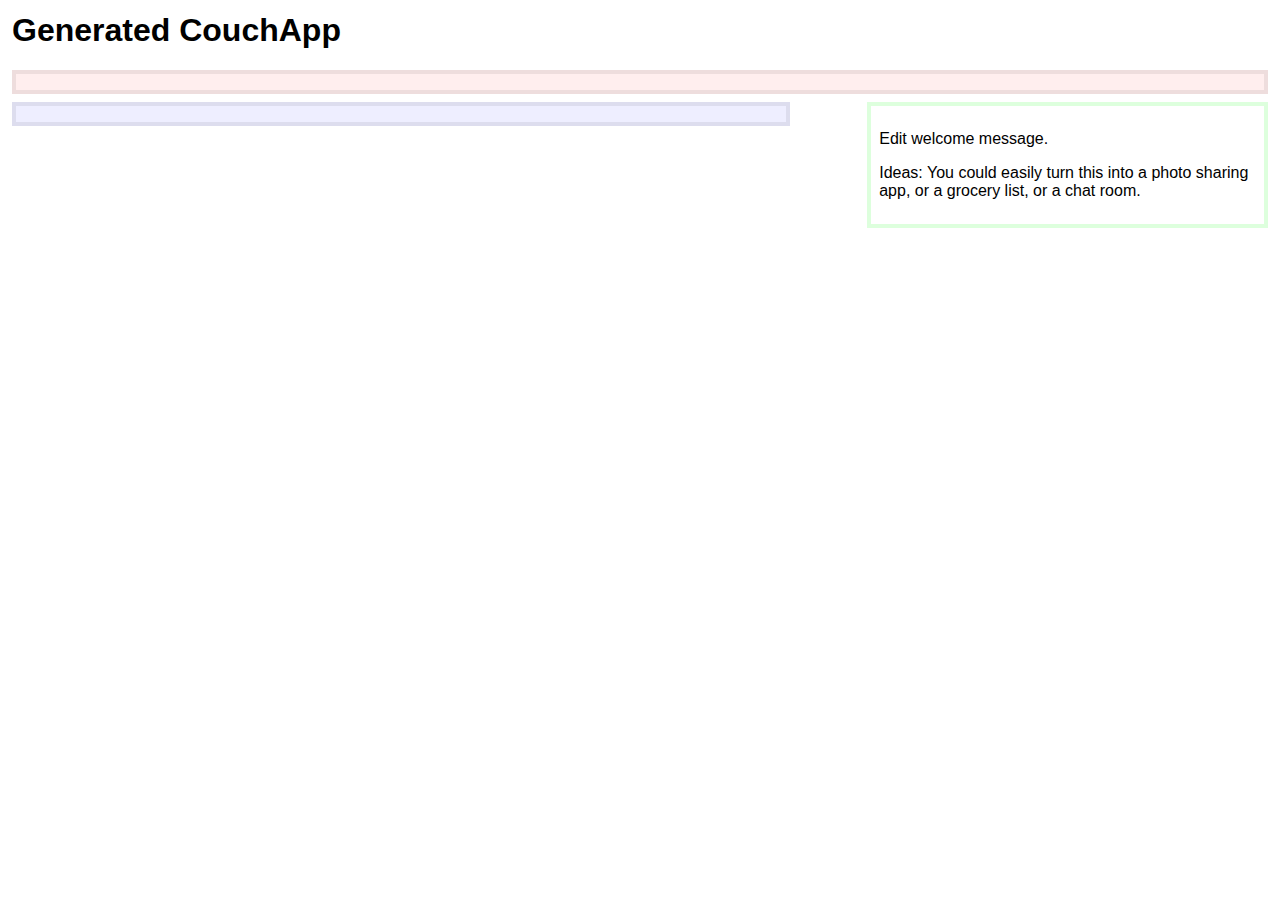
==== asdcouch/asdcouch/app/_attachments/index.html @ 393b824b "added couch" ====
<!DOCTYPE html>
<html>
  <head>
    <title>My New CouchApp</title>
    <link rel="stylesheet" href="style/main.css" type="text/css">
  </head>
  <body>
    <div id="account"></div>

    <h1>Generated CouchApp</h1>

    <div id="profile"></div>
    <div id="items"></div>

    <div id="sidebar">
      <p>Edit welcome message.</p>
      <p>Ideas: You could easily turn this into a photo sharing app, or a grocery list, or a chat room.</p>
    </div>
  </body>
  <script src="vendor/couchapp/loader.js"></script>
  <script type="text/javascript" charset="utf-8">
    $.couch.app(function(app) {
      $("#account").evently("account", app);
      $("#profile").evently("profile", app);
      $.evently.connect("#account","#profile", ["loggedIn","loggedOut"]);
      $("#items").evently("items", app);
    });
  </script>
</html>
---- asdcouch/asdcouch/app/_attachments/style/main.css ----
/* add styles here */

body {
  font:1em Helvetica, sans-serif;
  padding:4px;
}

h1 {
  margin-top:0;
}

#account {
  float:right;
}

#profile {
  border:4px solid #edd;
  background:#fee;
  padding:8px;
  margin-bottom:8px;
}

#items {
  border:4px solid #dde;
  background:#eef;
  padding:8px;
  width:60%;
  float:left;
}

#sidebar {
  border:4px solid #dfd;
  padding:8px;
  float:right;
  width:30%;
}

#items li {
  border:4px solid #f5f5ff;
  background:#fff;
  padding:8px;
  margin:4px 0;
}

form {
  padding:4px;
  margin:6px;
  background-color:#ddd;  
}

div.avatar {
  padding:2px;
  padding-bottom:0;
  margin-right:4px;
  float:left;
  font-size:0.78em;
  width : 60px;
  height : 60px;
  text-align: center;
}

div.avatar .name {
  padding-top:2px;
}

div.avatar img {
  margin:0 auto;
  padding:0;
  width : 40px;
  height : 40px;
}

#items ul {
  list-style: none;
}
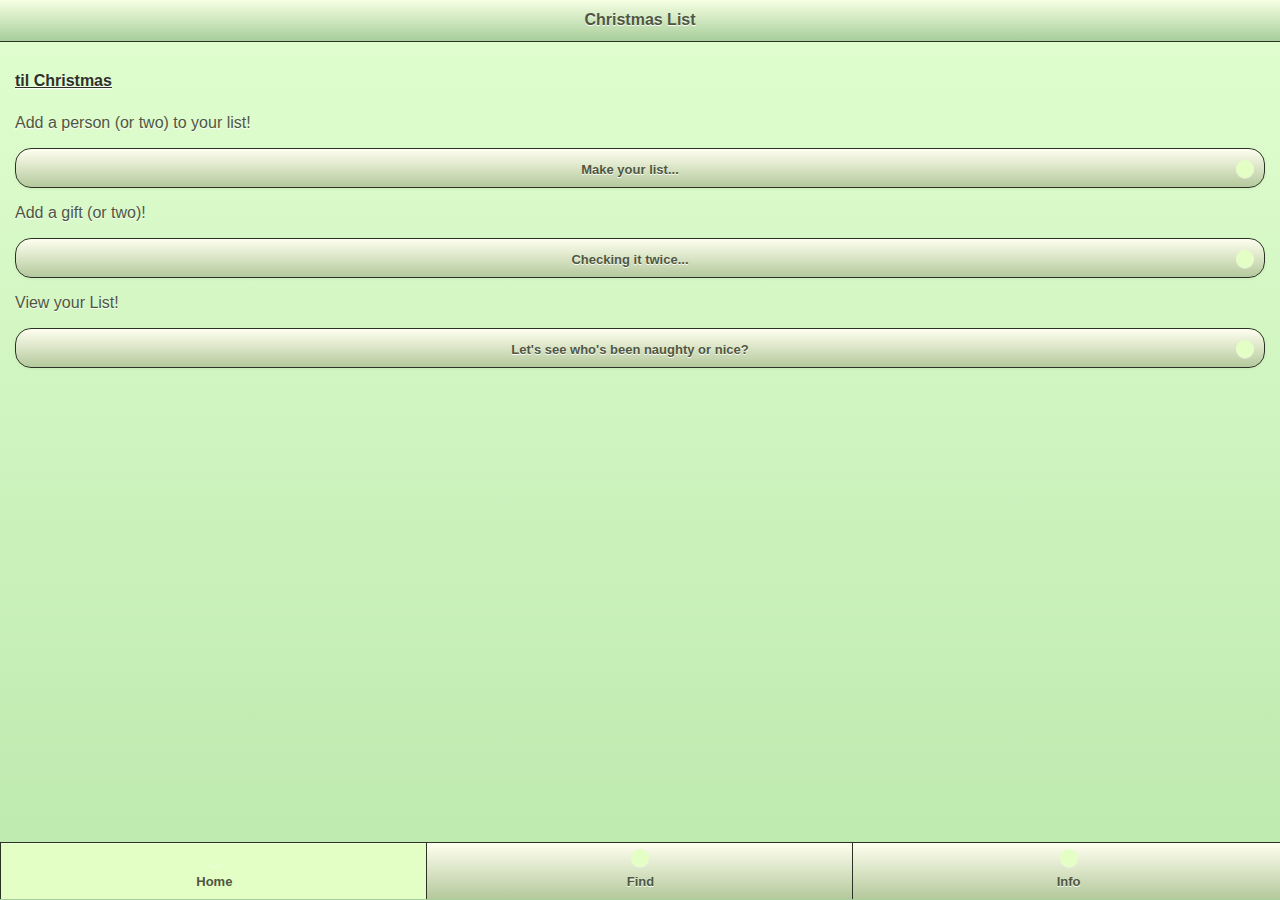
==== commit 9ccc9cd6: "couch commit" ====
--- a/asdcouch/asdcouch/app/_attachments/index.html
+++ b/asdcouch/asdcouch/app/_attachments/index.html
@@ -1,29 +1,309 @@
 <!DOCTYPE html>
-<html>
-  <head>
-    <title>My New CouchApp</title>
-    <link rel="stylesheet" href="style/main.css" type="text/css">
-  </head>
-  <body>
-    <div id="account"></div>
+<!-- Jenney Grover
+		ASD 1309
+		Christmas List
+		Septmeber 2013
+		***your personal list, naughty or nice, and budget***
+-->
+<html lang='en'>	
+	<title>Christmas List</title>
+    	<meta charset="utf-8" /> 
+        <meta name="robots" content="index,follow" />
+        <!-- meta name="robots" content="noindex, nofollow" /> -->
+        <meta name="keywords" content="html5, mobile development, Full Sail University, Christmas, list, budget, gifts" />
+        <meta name="author" content="Jenney Grover" />
+        <meta name="description" content="Making your list, checking it twice, write down who's naughty and nice!" />
+       	
+       	<!--  Mobile viewport optimized: j.mp/bplateviewport -->
+       	<meta name="HandheldFriendly" content="True">
+		<meta name="MobileOptimized" content="320"/>
+		<meta name="viewport" content="width=device-width, initial-scale=1.0">
+      	<!--	<meta name = "viewport" content = "width = 320, initial-scale = 0.9, user-scalable = yes"> -->
+       
+    	<!-- Mobile IE needs ClearType for smoothing fonts -->
+		<meta http-equiv="cleartype" content="on">
+		
+		<!-- The link for the jQuery Mobile web hosted code -->
+		<link rel="stylesheet" href="jquery.mobile.css" />
+		<!-- Themeroller -->
+		<link rel="stylesheet" href="ChristmasGreen.min.css" type="text/css" />
+		<!-- This is my css style sheet -->
+		<link href="main.css" rel="stylesheet" type="text/css" /> 
+	<body>
+		<section data-role="page" id="homepage" data-title="ViewSource: Home" data-theme="a">
+			<header data-role="header" data-position="fixed" data-id="vs_header">
+				<h1>Christmas List</h1>
+			</header>
+			<section data-role="content">
+				<section id="daysTo" style="display:inline">
+					
+					<h1 id="daysTill" style="display:inline">    </h1> <!--	need to get a countdown timer to show up here  -->	
+					<a href="#" style="display:inline"> til Christmas</a>
+					<!-- <h1 style="display:inline"> til Christmas</h1> -->
+					<h2 id="today"></h2>
+				</section>
+				<section data-role="control">
+					<p>Add a person (or two) to your list!</p>
+					<a href="#addPerson" data-role="button" data-icon="arrow-r" data-iconpos="right">Make your list...</a> 
+					<p>Add a gift (or two)!</p>
+					<a href="#addGift" data-role="button" data-icon="arrow-r" data-iconpos="right">Checking it twice...</a> 
+					<p>View your List!</p>
+					<a href="#viewList" data-role="button" data-icon="arrow-r" data-iconpos="right">Let's see who's been naughty or nice?</a>
+				</section>
+			</section>
+			<div> <!--	this is where the display will go   *** this may be extra as I am not displaying on the homepage *** -->	
+				<ul id="list" data-role="listview">
+				</ul>
+			</div>
+			<footer data-role="footer" data-position="fixed" data-theme="a" data-id="vs_footer">
+        		<section data-role="navbar" data-theme="a">
+        			<ul>
+        				<li><a href="#" data-icon="home" data-iconpos="right" class="ui-btn-active ui-state-persist" data-theme="a">Home</a></li>
+        				<li><a href="#find" data-icon="search" data-iconpos="right" data-theme="a">Find</a></li>
+        				<li><a href="#info" data-icon="info" data-iconpos="right" data-theme="a">Info</a></li>
+        			</ul>
+        		</section>
+        	</footer>
+		</section> <!-- /#homepage -->
+			
+		<section data-role="page" id="find" data-title="ViewSource: Find" data-theme="a">
+			<header data-role="header" data-position="fixed" data-id="vs_header">
+				<h1>Christmas List</h1>
+			</header>
+			<section data-role="content">
+				<h1> For what do you want to search? </h1>
+				
+				<p> Page is under construction. Come back soon. </p>
+				<!--	NEED TO FIGURE OUT HOW TO SORT BY NAUGHTY, BY NICE, BY NAME, ETC. 
+						ALSO IS IT POSSIBLE TO HAVE TOTALS BY BOUGHT, NOT BOUGHT, AND # OF GIFTS.
+				-->	
+				
+			</section>
+			<footer data-role="footer" data-position="fixed" data-theme="a" data-id="vs_footer">
+        		<section data-role="navbar" data-theme="a">
+        			<ul>
+        				<li><a href="#homepage" data-icon="home" data-iconpos="right" data-theme="a">Home</a></li>
+        				<li><a href="#" data-icon="search" data-iconpos="right" class="ui-btn-active ui-state-persist" data-theme="a">Find</a></li>
+        				<li><a href="#info" data-icon="info" data-iconpos="right" data-theme="a">Info</a></li>
+        			</ul>
+        		</section>
+        	</footer>
+		</section> <!-- /#find -->
+		
+		<section data-role="page" id="addPerson" data-title="ViewSource: New Person" data-theme="a">
+			<header data-role="header" data-position="fixed" data-id="vs_header">
+				<h1>Making a List</h1>
+			</header>
+			<section data-role="content">
+				<h1>Let's add a person to your list!</h1>
+			</section>
+			<form action="" method="post" id="addPersonList" data-theme="a">
+				<span id="required">
+                    * Denotes A Required Field
+                </span>
+                
+                <section data-role="fieldcontain">
+                    <label for="name">* Name:</label>
+                    <input type="text" name="name" id="name" autocomplete="off" class="required" placeholder="Please enter a name..." />
+                </section>
+                
+                <section data-role="fieldcontain">
+                    <label for="giftIdeas">* Gift Ideas:</label>
+                    <input type="text" name="giftIdeas" id="giftIdeas" autocomplete="off" class="required" placeholder="gift ideas..." />
+                </section>
+                
+                 <section data-role="fieldcontain">
+                    <label for="budget">* Budget:</label>
+                    <input type="text" name="budget" id="budget" autocomplete="off" class="required" placeholder="budget..." />
+                </section>
+                
+				<section data-role="fieldcontain" id="wonky1">
+						<label for="bought">Have you purchased gifts?</label>
+						<select data-role="slider" id="bought">
+							<option value="on">Bought</option>
+							<option value="off">WishList</option>
+						</select>
+				</section>
+				
+				<section data-role="fieldcontain" id="wonky2">
+						<label for="type">Gonna find out who's...</label>
+						<select data-role="slider" id="type">
+							<option value="on" id="naughty">Naughty</option>
+							<option value="off">Nice</option>
+						</select>
+				</section>
+				
+				<section>
+		    		<input type="hidden" id="keyStorage" />
+				</section>
+				
+				<!-- 
+				<div data-role="fieldcontain">
+				<label for="dateAdd">Your challenge start date:</label>
+						<input type="date" id="dateAdded" />
+				</div>
+				--->
+				<section>
+					<div data-role="fieldcontain">
+						<a href="#" class="save" data-role="button" data-icon="plus" data-iconpos="right" data-inline="true" data-theme="a">Save</a>
+						<a href="#viewList" class="view" data-role="button" data-icon="gear" data-iconpos="right" data-inline="true" data-theme="a">View</a>
+						<a href="#" class="delete" data-role="button" data-icon="gear" data-iconpos="right" data-inline="true" data-theme="a">Delete</a>
+					</div>
+				</section>
+			</form>	
+			<footer data-role="footer" data-position="fixed" data-theme="a" data-id="vs_footer">
+        		<section data-role="navbar" data-theme="a">
+        			<ul>
+        				<li><a href="#homepage" data-icon="home" data-iconpos="right" data-theme="a">Home</a></li>
+        				<li><a href="#find" data-icon="search" data-iconpos="right" data-theme="a">Find</a></li>
+        				<li><a href="#info" data-icon="info" data-iconpos="right" data-theme="a">Info</a></li>
+        			</ul>
+        		</section>
+        	</footer>
+		</section> <!-- /#addPerson -->
+		
+		<section data-role="page" id="addGift" data-title="ViewSource: New Gift" data-theme="a">
+			<header data-role="header" data-position="fixed" data-id="vs_header">
+				<h1>Checking it twice!</h1>
+			</header>
+			<!-- edit function to repopulate this form -->
+			<section data-role="content">
+				<h1>Changing information? Adding a gift? Naughty or Nice?</h1>
+			</section>
+			<!--- *** This is the same form. Same IDs are causing a headache. Need to figure out how to edit with or without this form??? -->
+			<form action="" method="post" id="addPersonList" data-theme="a">
+				<span id="required">
+                    * Denotes A Required Field
+                </span>
+                
+                <section data-role="fieldcontain">
+                    <label for="name">* Name:</label>
+                    <input type="text" name="nameEdit" id="nameEdit" autocomplete="off" class="required" placeholder="Please enter a name..." />
+                </section>
+                
+                <section data-role="fieldcontain">
+                    <label for="giftIdeas">* Gift Ideas:</label>
+                    <input type="text" name="giftIdeasEdit" id="giftIdeasEdit" autocomplete="off" class="required" placeholder="gift ideas..." />
+                </section>
+                
+                 <section data-role="fieldcontain">
+                    <label for="budget">* Budget:</label>
+                    <input type="text" name="budgetEdit" id="budgetEdit" autocomplete="off" class="required" placeholder="budget..." />
+                </section>
+                
+				<section data-role="fieldcontain" id="wonky">
+						<label for="bought">Have you purchased gifts?</label>
+						<select data-role="slider" id="boughtEdit">
+							<option value="on">Bought</option>
+							<option value="off">WishList</option>
+						</select>
+				</section>
+				
+				<section data-role="fieldcontain" id="wonky">
+						<label for="type">Gonna find out who's...</label>
+						<select data-role="slider" id="typeEdit">
+							<option value="on" id="naughty">Naughty</option>
+							<option value="off">Nice</option>
+						</select>
+				</section>
+				
+				<section>
+		   			<input type="hidden" id="keyStorage" />
+				</section>
+			
+				<section>
+					<div data-role="fieldcontain">
+						<a href="#" class="save" data-role="button" data-icon="plus" data-iconpos="right" data-inline="true" data-theme="a">Save</a>
+						<a href="#viewList" class="view" data-role="button" data-icon="gear" data-iconpos="right" data-inline="true" data-theme="a">View</a>
+						<a href="#" class="delete" data-role="button" data-icon="gear" data-iconpos="right" data-inline="true" data-theme="a">Delete</a>
+					</div>
+				</section>
+			</form>	
+			<footer data-role="footer" data-position="fixed" data-theme="a" data-id="vs_footer">
+        		<section data-role="navbar" data-theme="a">
+        			<ul>
+        				<li><a href="#homepage" data-icon="home" data-iconpos="right" data-theme="a">Home</a></li>
+        				<li><a href="#find" data-icon="search" data-iconpos="right" data-theme="a">Find</a></li>
+        				<li><a href="#info" data-icon="info" data-iconpos="right" data-theme="a">Info</a></li>
+        			</ul>
+        		</section>
+        	</footer>
+		</section> <!-- /#addGift -->
+		
+		<section data-role="page" id="viewList" data-title="ViewSource: View the List" data-theme="a">
+			<header data-role="header" data-position="fixed" data-id="vs_header">
+				<h1>View your List</h1>
+			</header>
+			<section data-role="content">
+				<section>
+					<h1>Who's on your list?</h1>
+					<section>
+						<button class="loadCouch">Load your CouchDB list!</button>
+	    			</section>
+	    	
+				</section>
 
-    <h1>Generated CouchApp</h1>
+				
+				<!-- This section needs to move up eventually to the Who's Been Naughty? section. This will display the naughty
+				list and the niceList will display the nice people. EVENTUALLY -->
+				<section id="naughtyList">
+	    				 <ul data-role="listview" id="naughtyDisplay" data-filter="true" data-filter-placeholder="Search for a bad boy or girl...">
 
-    <div id="profile"></div>
-    <div id="items"></div>
-
-    <div id="sidebar">
-      <p>Edit welcome message.</p>
-      <p>Ideas: You could easily turn this into a photo sharing app, or a grocery list, or a chat room.</p>
-    </div>
-  </body>
-  <script src="vendor/couchapp/loader.js"></script>
-  <script type="text/javascript" charset="utf-8">
-    $.couch.app(function(app) {
-      $("#account").evently("account", app);
-      $("#profile").evently("profile", app);
-      $.evently.connect("#account","#profile", ["loggedIn","loggedOut"]);
-      $("#items").evently("items", app);
-    });
-  </script>
-</html>
+	    				</ul>
+	    		</section>
+				
+				<section>
+					<div data-role="fieldcontain">
+						<a href="#" class="edit" data-role="button" data-icon="gear" data-iconpos="right" data-inline="true" data-theme="a">Edit</a>
+						<a href="#" class="delete" data-role="button" data-icon="gear" data-iconpos="right" data-inline="true" data-theme="a">Delete</a>
+					</div>
+				</section>
+				
+			</section>
+			<footer data-role="footer" data-position="fixed" data-theme="a" data-id="vs_footer">
+        		<section data-role="navbar" data-theme="a">
+        			<ul>
+        				<li><a href="#homepage" data-icon="home" data-iconpos="right" data-theme="a">Home</a></li>
+        				<li><a href="#find" data-icon="search" data-iconpos="right" data-theme="a">Find</a></li>
+        				<li><a href="#info" data-icon="info" data-iconpos="right" data-theme="a">Info</a></li>
+        			</ul>
+        		</section>
+        	</footer>
+		</section> <!-- /#viewList -->
+		
+		<section data-role="page" id="info" data-theme="a">
+			<div data-role="header" data-position="fixed">
+				<h3>Info</h3>
+			</div>
+			<div data-role="content">
+				<ul>
+					<li>Creator: Jenney Grover
+					</li>
+					<li>Date: September 2013
+					</li>
+					<li> <small>&copy 2013 Duffer Design. All Rights Reserved.<small>
+					</li>
+				</ul>
+				<p>
+					This app was created for Advanced Scalable Data Infrastructures for Full Sail University
+				</p>
+			</div>
+			<footer data-role="footer" data-position="fixed" data-theme="a" data-id="vs_footer">
+        		<section data-role="navbar" data-theme="a">
+        			<ul>
+        				<li><a href="#homepage" data-icon="home" data-iconpos="right" data-theme="a">Home</a></li>
+        				<li><a href="#find" data-icon="search" data-iconpos="right" data-theme="a">Find</a></li>
+        				<li><a href="#" data-icon="info" data-iconpos="right" class="ui-btn-active ui-state-persist" data-theme="a">Info</a></li>
+        			</ul>
+        		</section>
+        	</footer>
+		</section> <!-- /#info -->
+		
+		<!-- The link for the jQuery code -->
+		<script src="jquery.js"></script>
+		<!-- The link for the jQuery Mobile code -->
+		<script src="jquery.mobile.js"></script>
+		<!-- This is my Javascript code -->
+		<script src="main.js" type="text/javascript"></script>
+	</body>
+</html>--- a/asdcouch/asdcouch/app/_attachments/ChristmasGreen.min.css
+++ b/asdcouch/asdcouch/app/_attachments/ChristmasGreen.min.css
@@ -0,0 +1,12 @@
+/*!
+* jQuery Mobile 1.3.2
+* Git HEAD hash: 528cf0e96940644ea644096bfeb913ed920ffaef <> Date: Fri Jul 19 2013 22:17:57 UTC
+* http://jquerymobile.com
+*
+* Copyright 2010, 2013 jQuery Foundation, Inc. and other contributors
+* Released under the MIT license.
+* http://jquery.org/license
+*
+*/
+
+.ui-bar-a{border:1px solid #2d3227 ;background:#cfffbf ;color:#4f573f ;font-weight:bold;text-shadow:0  1px  0  #ffffff ;background-image:-webkit-gradient(linear,left top,left bottom,from( #f6FFe3 ),to( #a7ce9a )); background-image:-webkit-linear-gradient( #f6FFe3,#a7ce9a ); background-image:   -moz-linear-gradient( #f6FFe3,#a7ce9a ); background-image:    -ms-linear-gradient( #f6FFe3,#a7ce9a ); background-image:     -o-linear-gradient( #f6FFe3,#a7ce9a ); background-image:        linear-gradient( #f6FFe3,#a7ce9a );}.ui-bar-a .ui-link-inherit{color:#4f573f ;}.ui-bar-a a.ui-link{color:#7cc4e7 ;font-weight:bold;}.ui-bar-a a.ui-link:visited{   color:#2489ce ;}.ui-bar-a a.ui-link:hover{color:#2489ce ;}.ui-bar-a a.ui-link:active{color:#2489ce ;}.ui-bar-a,.ui-bar-a input,.ui-bar-a select,.ui-bar-a textarea,.ui-bar-a button{     font-family:Helvetica,Arial,sans-serif ;}.ui-body-a,.ui-overlay-a{border:1px solid #2d3227 ;color:#4f573f ;text-shadow:0  1px  0  #ffffff ;background:#cfffbf ;background-image:-webkit-gradient(linear,left top,left bottom,from( #e1FFd0 ),to( #bce8ad )); background-image:-webkit-linear-gradient( #e1FFd0,#bce8ad ); background-image:   -moz-linear-gradient( #e1FFd0,#bce8ad ); background-image:    -ms-linear-gradient( #e1FFd0,#bce8ad ); background-image:     -o-linear-gradient( #e1FFd0,#bce8ad ); background-image:        linear-gradient( #e1FFd0,#bce8ad );}.ui-overlay-a{background-image:none;border-width:0;}.ui-body-a,.ui-body-a input,.ui-body-a select,.ui-body-a textarea,.ui-body-a button{     font-family:Helvetica,Arial,sans-serif ;}.ui-body-a .ui-link-inherit{color:#4f573f ;}.ui-body-a .ui-link{color:#2d3227 ;font-weight:bold;}.ui-body-a .ui-link:visited{   color:#007938 ;}.ui-body-a .ui-link:hover{color:#007938 ;}.ui-body-a .ui-link:active{color:#007938 ;}.ui-btn-up-a{border:1px solid #2d3227 ;background:#e4ffc6 ;font-weight:bold;color:#4f573f ;text-shadow:0  1px  0  #ffffff ;background-image:-webkit-gradient(linear,left top,left bottom,from( #FFFFef ),to( #b4c99c )); background-image:-webkit-linear-gradient( #FFFFef,#b4c99c ); background-image:   -moz-linear-gradient( #FFFFef,#b4c99c ); background-image:    -ms-linear-gradient( #FFFFef,#b4c99c ); background-image:     -o-linear-gradient( #FFFFef,#b4c99c ); background-image:        linear-gradient( #FFFFef,#b4c99c );}.ui-btn-up-a:visited,.ui-btn-up-a a.ui-link-inherit{color:#4f573f ;}.ui-btn-hover-a{border:1px solid #2d3227 ;background:#a5c790 ;font-weight:bold;color:#4f573f ;text-shadow:0  1px  0  #ffffff ;background-image:-webkit-gradient(linear,left top,left bottom,from( #bfe6a7 ),to( #8aa778 )); background-image:-webkit-linear-gradient( #bfe6a7,#8aa778 ); background-image:   -moz-linear-gradient( #bfe6a7,#8aa778 ); background-image:    -ms-linear-gradient( #bfe6a7,#8aa778 ); background-image:     -o-linear-gradient( #bfe6a7,#8aa778 ); background-image:        linear-gradient( #bfe6a7,#8aa778 );}.ui-btn-hover-a:visited,.ui-btn-hover-a:hover,.ui-btn-hover-a a.ui-link-inherit{color:#4f573f ;}.ui-btn-down-a{border:1px solid #2d3227 ;background:#4f573f ;font-weight:bold;color:#cfffbf ;text-shadow:0  1px  0  #ffffff ;background-image:-webkit-gradient(linear,left top,left bottom,from( #4f573f ),to( #4f573f )); background-image:-webkit-linear-gradient( #4f573f,#4f573f ); background-image:   -moz-linear-gradient( #4f573f,#4f573f ); background-image:    -ms-linear-gradient( #4f573f,#4f573f ); background-image:     -o-linear-gradient( #4f573f,#4f573f ); background-image:        linear-gradient( #4f573f,#4f573f );}.ui-btn-down-a:visited,.ui-btn-down-a:hover,.ui-btn-down-a a.ui-link-inherit{color:#cfffbf ;}.ui-btn-up-a,.ui-btn-hover-a,.ui-btn-down-a{     font-family:Helvetica,Arial,sans-serif ;text-decoration:none;}a.ui-link-inherit{text-decoration:none !important;}.ui-btn-active{border:1px solid #2d3227 ;background:#e4ffc6 ;font-weight:bold;color:#4f573f ;cursor:pointer;text-shadow:0  1px  0  #e4ffc6 ;text-decoration:none;background-image:-webkit-gradient(linear,left top,left bottom,from( #e4ffc6 ),to( #e4ffc6 )); background-image:-webkit-linear-gradient( #e4ffc6,#e4ffc6 ); background-image:   -moz-linear-gradient( #e4ffc6,#e4ffc6 ); background-image:    -ms-linear-gradient( #e4ffc6,#e4ffc6 ); background-image:     -o-linear-gradient( #e4ffc6,#e4ffc6 ); background-image:        linear-gradient( #e4ffc6,#e4ffc6 );      font-family:Helvetica,Arial,sans-serif ;}.ui-btn-active:visited,.ui-btn-active:hover,.ui-btn-active a.ui-link-inherit{color:#4f573f ;}.ui-btn-inner{border-top:1px solid #fff;border-color:rgba(255,255,255,.3);}.ui-corner-all{-webkit-border-radius:.6em ;border-radius:.6em ;}.ui-br{border-color:rgb(130,130,130);border-color:rgba(130,130,130,.3);border-style:solid;}.ui-disabled{filter:Alpha(Opacity=30);opacity:.3;zoom:1;}.ui-disabled,.ui-disabled a{cursor:default !important;pointer-events:none;}.ui-icon,.ui-icon-searchfield:after{background:#e4ffc6 ;background:rgba(228,255,198,1) ;background-image:url(images/icons-18-black.png) ;background-repeat:no-repeat;-webkit-border-radius:9px;border-radius:9px;}.ui-icon-alt .ui-icon,.ui-icon-alt .ui-icon-searchfield:after{background-color:#fff;background-color:rgba(255,255,255,.3);background-image:url(images/icons-18-black.png);background-repeat:no-repeat;}.ui-icon-nodisc .ui-icon,.ui-icon-nodisc .ui-icon-searchfield:after,.ui-icon-nodisc .ui-icon-alt .ui-icon,.ui-icon-nodisc .ui-icon-alt .ui-icon-searchfield:after{background-color:transparent;}.ui-icon-plus{background-position:-1px -1px;}.ui-icon-minus{background-position:-37px -1px;}.ui-icon-delete{background-position:-73px -1px;}.ui-icon-arrow-r{background-position:-108px -1px;}.ui-icon-arrow-l{background-position:-144px -1px;}.ui-icon-arrow-u{background-position:-180px -1px;}.ui-icon-arrow-d{background-position:-216px -1px;}.ui-icon-check{background-position:-252px -1px;}.ui-icon-gear{background-position:-288px -1px;}.ui-icon-refresh{background-position:-323px -1px;}.ui-icon-forward{background-position:-360px -1px;}.ui-icon-back{background-position:-396px -1px;}.ui-icon-grid{background-position:-432px -1px;}.ui-icon-star{background-position:-467px -1px;}.ui-icon-alert{background-position:-503px -1px;}.ui-icon-info{background-position:-539px -1px;}.ui-icon-home{background-position:-575px -1px;}.ui-icon-search,.ui-icon-searchfield:after{background-position:-611px -1px;}.ui-icon-checkbox-on{background-position:-647px -1px;}.ui-icon-checkbox-off{background-position:-683px -1px;}.ui-icon-radio-on{background-position:-718px -1px;}.ui-icon-radio-off{background-position:-754px -1px;}.ui-icon-bars{background-position:-788px -1px;}.ui-icon-edit{background-position:-824px -1px;}@media only screen and (-webkit-min-device-pixel-ratio:1.3),      only screen and (min--moz-device-pixel-ratio:1.3),      only screen and (min-resolution:200dpi){.ui-icon-plus,.ui-icon-minus,.ui-icon-delete,.ui-icon-arrow-r,.ui-icon-arrow-l,.ui-icon-arrow-u,.ui-icon-arrow-d,.ui-icon-check,.ui-icon-gear,.ui-icon-refresh,.ui-icon-forward,.ui-icon-back,.ui-icon-grid,.ui-icon-star,.ui-icon-alert,.ui-icon-info,.ui-icon-home,.ui-icon-bars,.ui-icon-edit,.ui-icon-search,.ui-icon-searchfield:after,.ui-icon-checkbox-off,.ui-icon-checkbox-on,.ui-icon-radio-off,.ui-icon-radio-on{background-image:url(images/icons-36-white.png);-moz-background-size:864px 18px;-o-background-size:864px 18px;-webkit-background-size:864px 18px;background-size:864px 18px;}.ui-icon-alt .ui-icon{background-image:url(images/icons-36-black.png);}.ui-icon-plus{background-position:0 50%;}.ui-icon-minus{background-position:-36px 50%;}.ui-icon-delete{background-position:-72px 50%;}.ui-icon-arrow-r{background-position:-108px 50%;}.ui-icon-arrow-l{background-position:-144px 50%;}.ui-icon-arrow-u{background-position:-179px 50%;}.ui-icon-arrow-d{background-position:-215px 50%;}.ui-icon-check{background-position:-252px 50%;}.ui-icon-gear{background-position:-287px 50%;}.ui-icon-refresh{background-position:-323px 50%;}.ui-icon-forward{background-position:-360px 50%;}.ui-icon-back{background-position:-395px 50%;}.ui-icon-grid{background-position:-431px 50%;}.ui-icon-star{background-position:-467px 50%;}.ui-icon-alert{background-position:-503px 50%;}.ui-icon-info{background-position:-538px 50%;}.ui-icon-home{background-position:-575px 50%;}.ui-icon-search,.ui-icon-searchfield:after{background-position:-611px 50%;}.ui-icon-checkbox-on{background-position:-647px 50%;}.ui-icon-checkbox-off{background-position:-683px 50%;}.ui-icon-radio-on{background-position:-718px 50%;}.ui-icon-radio-off{background-position:-754px 50%;}.ui-icon-bars{background-position:-788px 50%;}.ui-icon-edit{background-position:-824px 50%;}}.ui-checkbox .ui-icon,.ui-selectmenu-list .ui-icon{-webkit-border-radius:3px;border-radius:3px;}.ui-icon-checkbox-off,.ui-icon-radio-off{background-color:transparent;}.ui-checkbox-on .ui-icon,.ui-radio-on .ui-icon{background-color:#e4ffc6 ; }.ui-icon-loading{background:url(images/ajax-loader.gif);background-size:46px 46px;}.ui-btn-corner-all{-webkit-border-radius:1em ;border-radius:1em ;}.ui-corner-all,.ui-btn-corner-all{-webkit-background-clip:padding;background-clip:padding-box;}.ui-overlay{background:#666;filter:Alpha(Opacity=50);opacity:.5;position:absolute;width:100%;height:100%;}.ui-overlay-shadow{-moz-box-shadow:0 0 12px rgba(0,0,0,.6);-webkit-box-shadow:0 0 12px rgba(0,0,0,.6);box-shadow:0 0 12px rgba(0,0,0,.6);}.ui-shadow{-moz-box-shadow:0 1px 3px  rgba(165,199,144,0.2) ;-webkit-box-shadow:0 1px 3px  rgba(165,199,144,0.2) ;box-shadow:0 1px 3px  rgba(165,199,144,0.2) }.ui-bar-a .ui-shadow,.ui-bar-b .ui-shadow,.ui-bar-c .ui-shadow {-moz-box-shadow:0 1px 0 rgba(255,255,255,.3);-webkit-box-shadow:0 1px 0 rgba(255,255,255,.3);box-shadow:0 1px 0 rgba(255,255,255,.3);}.ui-shadow-inset{-moz-box-shadow:inset 0 1px 4px rgba(0,0,0,.2);-webkit-box-shadow:inset 0 1px 4px rgba(0,0,0,.2);box-shadow:inset 0 1px 4px rgba(0,0,0,.2);}.ui-icon-shadow{-moz-box-shadow:0 1px 0 rgba(255,255,255,.4) ;-webkit-box-shadow:0 1px 0 rgba(255,255,255,.4) ;box-shadow:0 1px 0 rgba(255,255,255,.4) ;}.ui-btn:focus,.ui-link-inherit:focus{outline:0;}.ui-btn.ui-focus{z-index:1;}.ui-focus,.ui-btn:focus{-moz-box-shadow:inset 0 0 3px #e4ffc6,0 0 9px #e4ffc6 ;-webkit-box-shadow:inset 0 0 3px #e4ffc6,0 0 9px #e4ffc6 ;box-shadow:inset 0 0 3px #e4ffc6,0 0 9px #e4ffc6 ;}.ui-input-text.ui-focus,.ui-input-search.ui-focus{-moz-box-shadow:0 0 12px #e4ffc6 ;-webkit-box-shadow:0 0 12px #e4ffc6 ;box-shadow:0 0 12px #e4ffc6 ;}.ui-mobile-nosupport-boxshadow *{-moz-box-shadow:none !important;-webkit-box-shadow:none !important;box-shadow:none !important;}.ui-mobile-nosupport-boxshadow .ui-focus,.ui-mobile-nosupport-boxshadow .ui-btn:focus,.ui-mobile-nosupport-boxshadow .ui-link-inherit:focus{outline-width:1px;outline-style:auto;}--- a/asdcouch/asdcouch/app/_attachments/main.css
+++ b/asdcouch/asdcouch/app/_attachments/main.css
@@ -0,0 +1,23 @@
+/*
+	Jenney Grover
+	ASD 1309
+	Christmas List
+	September 2013
+*/
+
+
+#wonky {
+	font-size: 24px;
+}
+
+#daysTo {
+	display: hide; 
+}
+
+#daysTill {
+	display: hide; 
+}
+
+span {
+	font-size: small; 
+}